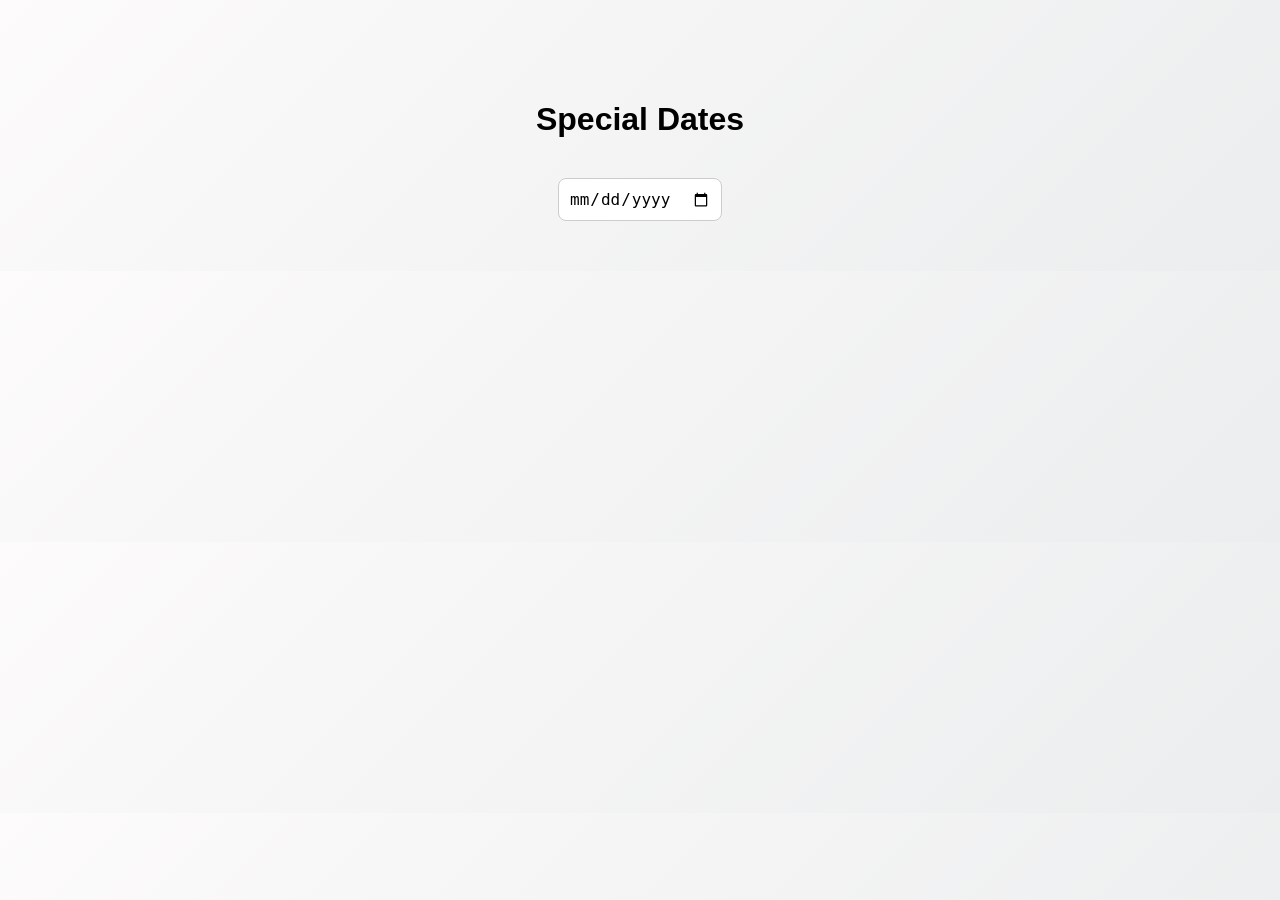
==== index.html @ 9dfaa996 "Confeti a tiempo y fecha en formato racional" ====
<!DOCTYPE html>
<html lang="en">
<head>
<meta charset="UTF-8">
<title>Special Dates</title>

<style>
    body {
        margin: 0;
        font-family: Arial, sans-serif;
        background: linear-gradient(135deg, #fdfbfb, #ebedee);
        display: flex;
        flex-direction: column;
        align-items: center;
        padding-top: 80px;
        text-align: center;
        overflow-x: hidden;
    }

    h1 {
        font-size: 32px;
        margin-bottom: 40px;
    }

    input {
        padding: 10px;
        font-size: 16px;
        border-radius: 8px;
        border: 1px solid #ccc;
    }

    #result {
        margin-top: 50px;
        max-width: 600px;
    }

    .celebration {
        margin-top: 30px;
        font-size: 18px;
        opacity: 0.7;
    }

    .big-day {
        font-size: 48px;
        font-weight: bold;
        margin: 15px 0;
    }

    .date {
        font-size: 20px;
        margin-bottom: 20px;
    }

    .section-title {
        margin-top: 40px;
        font-weight: bold;
        font-size: 18px;
        opacity: 0.7;
    }

    .item {
        margin: 8px 0;
        font-size: 16px;
    }

    /* Confetti */
    .confetti {
        position: fixed;
        width: 8px;
        height: 8px;
        background: red;
        top: -10px;
        animation: fall linear forwards;
    }

    @keyframes fall {
        to {
            transform: translateY(100vh) rotate(360deg);
        }
    }
</style>
</head>
<body>

<h1>Special Dates</h1>

<input type="date" id="dateInput">

<div id="result"></div>

<!-- Modal HTML -->
<div id="shareModal" style="display:none; position:fixed; top:0; left:0; width:100vw; height:100vh; 
    background: rgba(0,0,0,0.6); justify-content:center; align-items:center; z-index:9999;">
    <div style="background:white; padding:30px; border-radius:12px; max-width:400px; text-align:center; position:relative;">
        <h2>Share your special day!</h2>
        <p id="shareMessage" style="margin:15px 0; font-size:16px;"></p>
        <input id="shareLink" type="text" style="width:100%; padding:8px; font-size:14px;" readonly>
        <button id="copyBtn" style="margin-top:15px; padding:8px 16px;">Copy to clipboard</button>
        <button onclick="closeModal()" style="position:absolute; top:10px; right:10px; border:none; background:none; font-size:18px; cursor:pointer;">✖</button>
    </div>
</div>

<script>
const dateInput = document.getElementById("dateInput");
const result = document.getElementById("result");
const shareModal = document.getElementById("shareModal");
const shareMessage = document.getElementById("shareMessage");
const shareLink = document.getElementById("shareLink");
const copyBtn = document.getElementById("copyBtn");

const basePageLink = "https://victorreyesgit.github.io/Special_Dates/";

// Generar milestones
function generateMilestones() {
    let set = new Set();
    for (let i = 10; i <= 999999; i++) {
        const str = i.toString();
        if (i % 1000 === 0) set.add(i);
        if (/^(\d)\1+$/.test(str) && str[0] !== "9") set.add(i);
        if (str.length >=3 && "123456789".includes(str)) set.add(i);
    }
    return Array.from(set).sort((a,b)=>a-b);
}
const milestones = generateMilestones();

// Confetti animado
function launchConfetti() {
    for (let i = 0; i < 80; i++) {
        const conf = document.createElement("div");
        conf.className = "confetti";
        conf.style.left = Math.random()*100+"vw";
        conf.style.backgroundColor = `hsl(${Math.random()*360},100%,50%)`;
        conf.style.animationDuration = (Math.random()*3+2)+"s";
        document.body.appendChild(conf);
        setTimeout(()=>conf.remove(),5000);
    }
}

// Abrir modal de compartir
function openModal(days, date) {
    const url = `${basePageLink}?date=${date.toISOString().slice(0,10)}`;
    shareMessage.textContent = `I will reach ${days.toLocaleString()} days on ${date.toLocaleDateString("en-GB")}`;
    shareLink.value = url;
    shareModal.style.display = "flex";
}

// Cerrar modal
function closeModal() {
    shareModal.style.display = "none";
}

// Copiar al portapapeles
copyBtn.addEventListener("click", () => {
    const text = shareMessage.textContent + "\n" + shareLink.value;
    navigator.clipboard.writeText(text)
        .then(()=>alert("Copied to clipboard!"))
        .catch(()=>alert("Could not copy."));
});

// Función principal
function calculateAndShow(dateValue) {
    const baseDate = new Date(dateValue);
    const today = new Date();
    result.innerHTML = "";

    let futureMilestones = [];
    milestones.forEach(days => {
        const futureDate = new Date(baseDate);
        futureDate.setDate(baseDate.getDate() + days);
        if (futureDate > today) futureMilestones.push({days, date: futureDate});
    });

    futureMilestones.sort((a,b)=>a.date - b.date);
    if(futureMilestones.length===0){
        result.textContent="No upcoming special days found.";
        return;
    }

    const first = futureMilestones[0];
    const nextTen = futureMilestones.slice(1,11);
    const daysUntilFirst = Math.ceil((first.date - today)/(1000*60*60*24));

    result.innerHTML += `
        <div class="celebration">Your next special day is</div>
        <div class="big-day" style="cursor:pointer;" onclick="openModal(${first.days}, new Date('${first.date.toISOString()}'))">
            ${first.days.toLocaleString()} days
        </div>
        <div class="date">${first.date.toLocaleDateString("en-GB")} • in ${daysUntilFirst} days</div>
    `;

    if(nextTen.length>0){
        result.innerHTML += `<div class="section-title">Upcoming special dates</div>`;
        nextTen.forEach(item=>{
            const d = Math.ceil((item.date-today)/(1000*60*60*24));
            result.innerHTML += `
                <div class="item" style="cursor:pointer;" onclick="openModal(${item.days}, new Date('${item.date.toISOString()}'))">
                    ${item.days.toLocaleString()} days → ${item.date.toLocaleDateString("en-GB")} (in ${d} days)
                </div>
            `;
        });
    }

    // Confetti solo después de presionar Enter
    launchConfetti();
}

// Detectar Enter en input para calcular
dateInput.addEventListener("keydown", (e)=>{
    if(e.key === "Enter" && dateInput.value){
        calculateAndShow(dateInput.value);
    }
});

// Autocompletar desde URL
function getDateFromURL() {
    const params = new URLSearchParams(window.location.search);
    return params.get("date");
}

window.addEventListener("DOMContentLoaded", ()=>{
    const urlDate = getDateFromURL();
    if(urlDate){
        dateInput.value = urlDate; // rellena input
        // No calcular automáticamente: confetti solo al Enter
    }
});
</script>

</body>
</html>
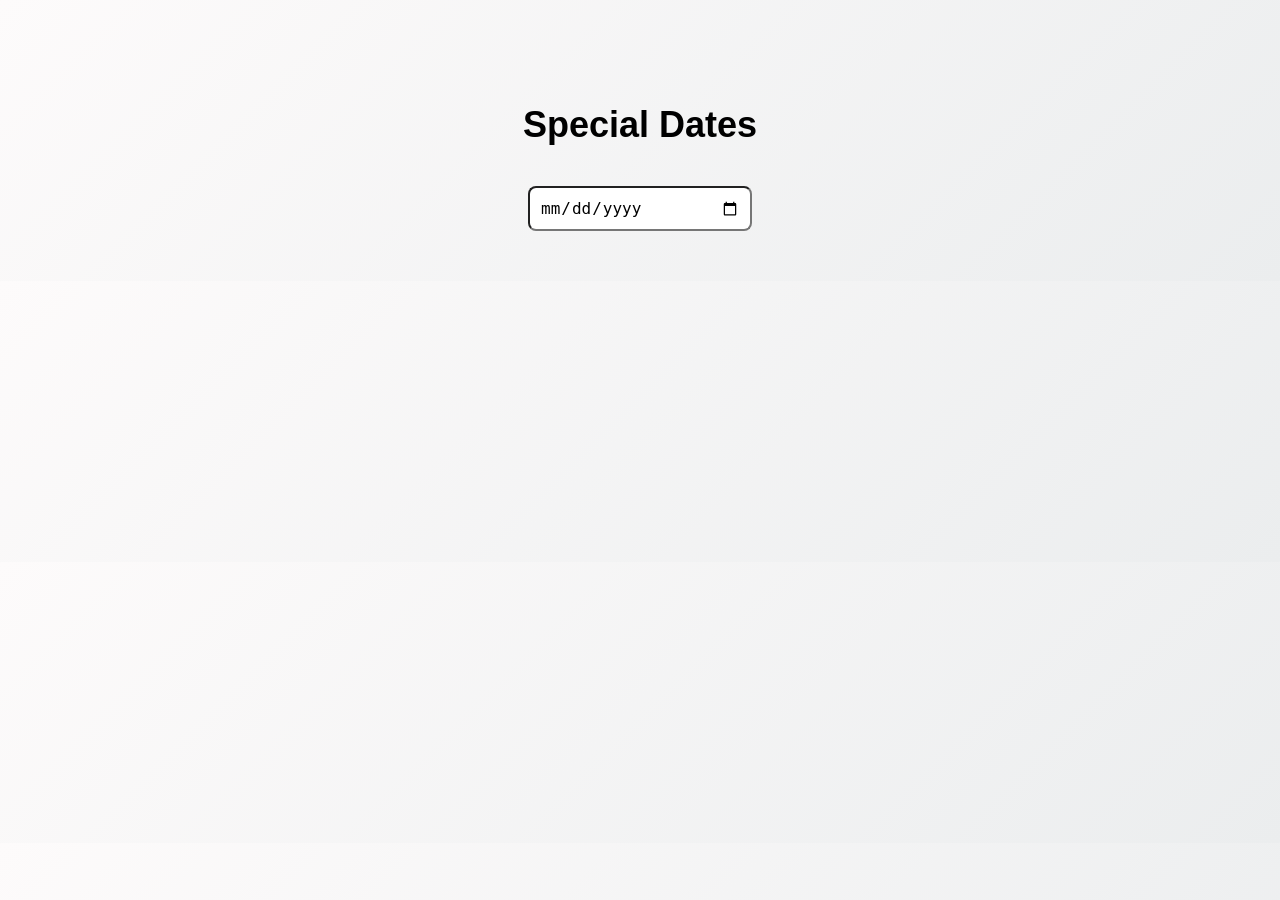
==== commit e0460653: "Movil de nuevo" ====
--- a/index.html
+++ b/index.html
@@ -5,79 +5,60 @@
 <title>Special Dates</title>
 
 <style>
-    body {
-        margin: 0;
-        font-family: Arial, sans-serif;
-        background: linear-gradient(135deg, #fdfbfb, #ebedee);
-        display: flex;
-        flex-direction: column;
-        align-items: center;
-        padding-top: 80px;
-        text-align: center;
-        overflow-x: hidden;
-    }
-
-    h1 {
-        font-size: 32px;
-        margin-bottom: 40px;
-    }
-
-    input {
-        padding: 10px;
-        font-size: 16px;
-        border-radius: 8px;
-        border: 1px solid #ccc;
-    }
-
-    #result {
-        margin-top: 50px;
-        max-width: 600px;
-    }
-
-    .celebration {
-        margin-top: 30px;
-        font-size: 18px;
-        opacity: 0.7;
-    }
-
-    .big-day {
-        font-size: 48px;
-        font-weight: bold;
-        margin: 15px 0;
-    }
-
-    .date {
-        font-size: 20px;
-        margin-bottom: 20px;
-    }
-
-    .section-title {
-        margin-top: 40px;
-        font-weight: bold;
-        font-size: 18px;
-        opacity: 0.7;
-    }
-
-    .item {
-        margin: 8px 0;
-        font-size: 16px;
-    }
-
-    /* Confetti */
-    .confetti {
-        position: fixed;
-        width: 8px;
-        height: 8px;
-        background: red;
-        top: -10px;
-        animation: fall linear forwards;
-    }
-
-    @keyframes fall {
-        to {
-            transform: translateY(100vh) rotate(360deg);
-        }
-    }
+body {
+    margin: 0;
+    font-family: Arial, sans-serif;
+    background: linear-gradient(135deg, #fdfbfb, #ebedee);
+    display: flex;
+    flex-direction: column;
+    align-items: center;
+    text-align: center;
+    overflow-x: hidden;
+    padding-top: 80px;
+}
+
+h1 {
+    margin-bottom: 40px;
+}
+
+/* Desktop */
+@media (min-width: 768px) {
+    h1 { font-size: 36px; }
+    input { padding: 10px; font-size: 16px; border-radius: 8px; width: 200px; }
+    .big-day { font-size: 48px; font-weight: bold; margin: 20px 0; }
+    .date { font-size: 20px; margin-bottom: 20px; }
+    .celebration { margin-top: 30px; font-size: 18px; opacity: 0.7; }
+    .section-title { margin-top: 40px; font-weight: bold; font-size: 18px; opacity: 0.7; }
+    .item { font-size: 16px; margin: 12px 0; } /* más espacio entre los items */
+    #calculateBtn { display: none; }
+}
+
+/* Mobile */
+@media (max-width: 767px) {
+    body { padding-top: 60px; }
+    h1 { font-size: 28px; margin-bottom: 30px; }
+    input { padding: 14px; font-size: 18px; width: 90%; border-radius: 10px; }
+    .big-day { font-size: 36px; font-weight: bold; margin: 18px 0; }
+    .date { font-size: 18px; margin-bottom: 18px; }
+    .celebration { margin-top: 25px; font-size: 16px; opacity: 0.7; }
+    .section-title { margin-top: 35px; font-weight: bold; font-size: 16px; opacity: 0.7; }
+    .item { font-size: 18px; margin: 16px 0; } /* más espacio en móvil */
+    #calculateBtn { 
+        display: block;
+        margin-top: 15px; 
+        padding: 12px 20px; 
+        font-size: 16px; 
+        border-radius: 10px; 
+        background: linear-gradient(90deg,#ffafbd,#ffc3a0);
+        border: none; 
+        cursor: pointer; 
+    }
+}
+
+/* Result & Confetti */
+#result { margin-top: 50px; max-width: 600px; }
+.confetti { position: fixed; width: 8px; height: 8px; top: -10px; animation: fall linear forwards; }
+@keyframes fall { to { transform: translateY(100vh) rotate(360deg); } }
 </style>
 </head>
 <body>
@@ -85,10 +66,10 @@
 <h1>Special Dates</h1>
 
 <input type="date" id="dateInput">
-
+<button id="calculateBtn">Calculate Special Days</button>
 <div id="result"></div>
 
-<!-- Modal HTML -->
+<!-- Modal -->
 <div id="shareModal" style="display:none; position:fixed; top:0; left:0; width:100vw; height:100vh; 
     background: rgba(0,0,0,0.6); justify-content:center; align-items:center; z-index:9999;">
     <div style="background:white; padding:30px; border-radius:12px; max-width:400px; text-align:center; position:relative;">
@@ -102,87 +83,81 @@
 
 <script>
 const dateInput = document.getElementById("dateInput");
+const calculateBtn = document.getElementById("calculateBtn");
 const result = document.getElementById("result");
 const shareModal = document.getElementById("shareModal");
 const shareMessage = document.getElementById("shareMessage");
 const shareLink = document.getElementById("shareLink");
 const copyBtn = document.getElementById("copyBtn");
-
 const basePageLink = "https://victorreyesgit.github.io/Special_Dates/";
+
+// Detectar móvil
+function isMobile() {
+    return /Android|webOS|iPhone|iPad|iPod|BlackBerry|IEMobile|Opera Mini/i.test(navigator.userAgent);
+}
 
 // Generar milestones
 function generateMilestones() {
     let set = new Set();
-    for (let i = 10; i <= 999999; i++) {
-        const str = i.toString();
-        if (i % 1000 === 0) set.add(i);
-        if (/^(\d)\1+$/.test(str) && str[0] !== "9") set.add(i);
-        if (str.length >=3 && "123456789".includes(str)) set.add(i);
+    for(let i=10;i<=999999;i++){
+        const str=i.toString();
+        if(i%1000===0) set.add(i);
+        if(/^(\d)\1+$/.test(str) && str[0]!=="9") set.add(i);
+        if(str.length>=3 && "123456789".includes(str)) set.add(i);
     }
     return Array.from(set).sort((a,b)=>a-b);
 }
 const milestones = generateMilestones();
 
-// Confetti animado
+// Confetti
 function launchConfetti() {
-    for (let i = 0; i < 80; i++) {
+    for(let i=0;i<80;i++){
         const conf = document.createElement("div");
-        conf.className = "confetti";
-        conf.style.left = Math.random()*100+"vw";
-        conf.style.backgroundColor = `hsl(${Math.random()*360},100%,50%)`;
-        conf.style.animationDuration = (Math.random()*3+2)+"s";
+        conf.className="confetti";
+        conf.style.left=Math.random()*100+"vw";
+        conf.style.backgroundColor=`hsl(${Math.random()*360},100%,50%)`;
+        conf.style.animationDuration=(Math.random()*3+2)+"s";
         document.body.appendChild(conf);
         setTimeout(()=>conf.remove(),5000);
     }
 }
 
-// Abrir modal de compartir
-function openModal(days, date) {
+// Modal
+function openModal(days,date){
     const url = `${basePageLink}?date=${date.toISOString().slice(0,10)}`;
     shareMessage.textContent = `I will reach ${days.toLocaleString()} days on ${date.toLocaleDateString("en-GB")}`;
     shareLink.value = url;
-    shareModal.style.display = "flex";
-}
-
-// Cerrar modal
-function closeModal() {
-    shareModal.style.display = "none";
-}
-
-// Copiar al portapapeles
-copyBtn.addEventListener("click", () => {
-    const text = shareMessage.textContent + "\n" + shareLink.value;
-    navigator.clipboard.writeText(text)
-        .then(()=>alert("Copied to clipboard!"))
-        .catch(()=>alert("Could not copy."));
+    shareModal.style.display="flex";
+}
+function closeModal(){ shareModal.style.display="none"; }
+copyBtn.addEventListener("click", ()=>{
+    const text = shareMessage.textContent+"\n"+shareLink.value;
+    navigator.clipboard.writeText(text).then(()=>alert("Copied to clipboard!")).catch(()=>alert("Could not copy."));
 });
 
-// Función principal
-function calculateAndShow(dateValue) {
-    const baseDate = new Date(dateValue);
-    const today = new Date();
-    result.innerHTML = "";
-
-    let futureMilestones = [];
-    milestones.forEach(days => {
-        const futureDate = new Date(baseDate);
-        futureDate.setDate(baseDate.getDate() + days);
-        if (futureDate > today) futureMilestones.push({days, date: futureDate});
+// Calcular y mostrar hitos
+function calculateAndShow(dateValue, showConfetti=true){
+    const baseDate=new Date(dateValue);
+    const today=new Date();
+    result.innerHTML="";
+
+    let futureMilestones=[];
+    milestones.forEach(days=>{
+        const futureDate=new Date(baseDate);
+        futureDate.setDate(baseDate.getDate()+days);
+        if(futureDate>today) futureMilestones.push({days,date:futureDate});
     });
 
-    futureMilestones.sort((a,b)=>a.date - b.date);
-    if(futureMilestones.length===0){
-        result.textContent="No upcoming special days found.";
-        return;
-    }
-
-    const first = futureMilestones[0];
-    const nextTen = futureMilestones.slice(1,11);
-    const daysUntilFirst = Math.ceil((first.date - today)/(1000*60*60*24));
-
-    result.innerHTML += `
+    futureMilestones.sort((a,b)=>a.date-b.date);
+    if(futureMilestones.length===0){ result.textContent="No upcoming special days found."; return; }
+
+    const first=futureMilestones[0];
+    const nextTen=futureMilestones.slice(1,11);
+    const daysUntilFirst=Math.ceil((first.date-today)/(1000*60*60*24));
+
+    result.innerHTML+=`
         <div class="celebration">Your next special day is</div>
-        <div class="big-day" style="cursor:pointer;" onclick="openModal(${first.days}, new Date('${first.date.toISOString()}'))">
+        <div class="big-day" style="cursor:pointer;" onclick="openModal(${first.days},new Date('${first.date.toISOString()}'))">
             ${first.days.toLocaleString()} days
         </div>
         <div class="date">${first.date.toLocaleDateString("en-GB")} • in ${daysUntilFirst} days</div>
@@ -200,31 +175,26 @@
         });
     }
 
-    // Confetti solo después de presionar Enter
-    launchConfetti();
-}
-
-// Detectar Enter en input para calcular
-dateInput.addEventListener("keydown", (e)=>{
-    if(e.key === "Enter" && dateInput.value){
-        calculateAndShow(dateInput.value);
-    }
-});
+    if(showConfetti) launchConfetti();
+}
+
+// Eventos
+if(isMobile()){
+    calculateBtn.style.display="block";
+    calculateBtn.addEventListener("click", ()=>{ if(dateInput.value) calculateAndShow(dateInput.value,false); });
+}else{
+    dateInput.addEventListener("keydown",(e)=>{ if(e.key==="Enter" && dateInput.value) calculateAndShow(dateInput.value,true); });
+}
 
 // Autocompletar desde URL
-function getDateFromURL() {
-    const params = new URLSearchParams(window.location.search);
+function getDateFromURL(){
+    const params=new URLSearchParams(window.location.search);
     return params.get("date");
 }
-
-window.addEventListener("DOMContentLoaded", ()=>{
-    const urlDate = getDateFromURL();
-    if(urlDate){
-        dateInput.value = urlDate; // rellena input
-        // No calcular automáticamente: confetti solo al Enter
-    }
+window.addEventListener("DOMContentLoaded",()=>{
+    const urlDate=getDateFromURL();
+    if(urlDate) dateInput.value=urlDate; // no calcular automáticamente
 });
 </script>
-
 </body>
 </html>
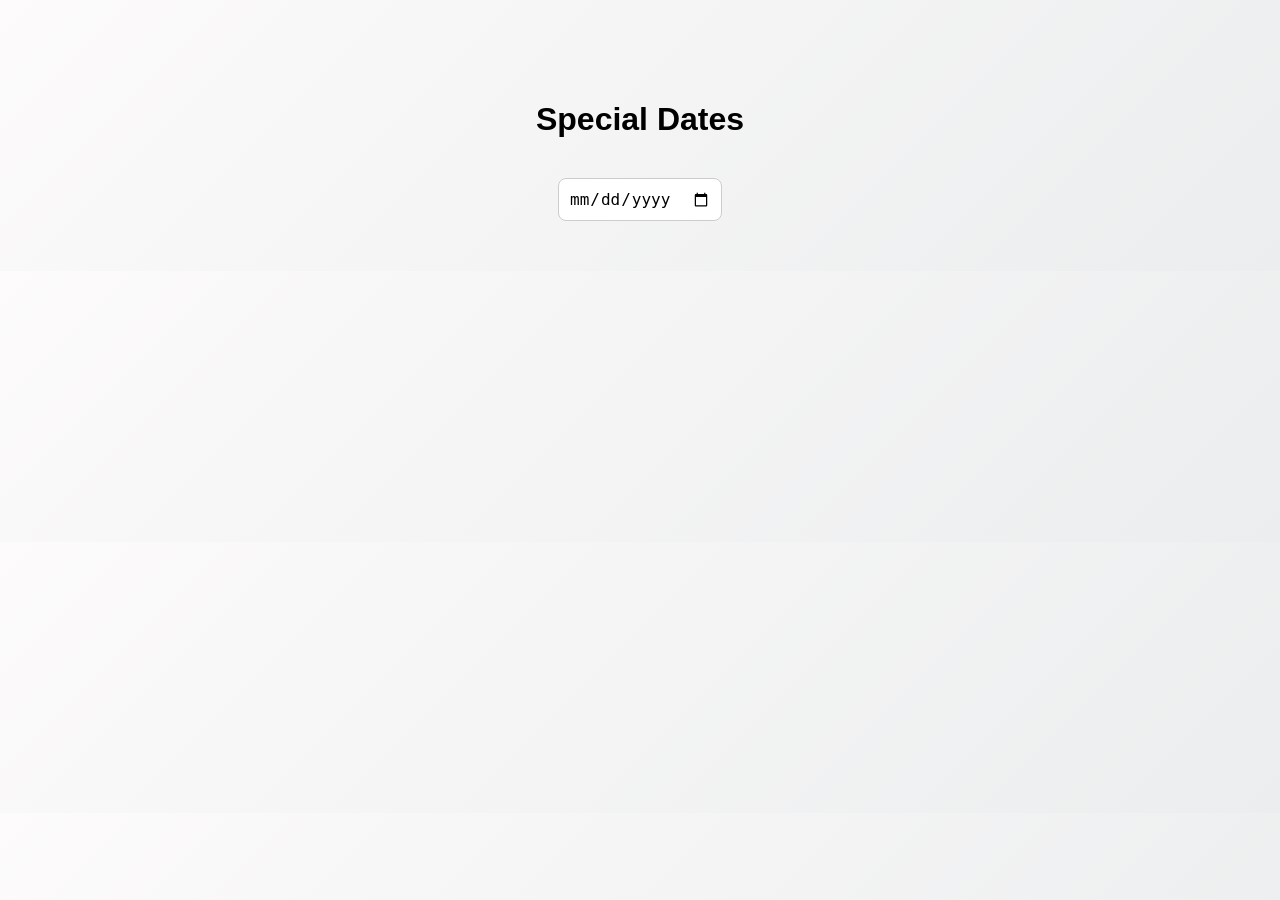
==== commit 35a434f9: "Volvemos" ====
--- a/index.html
+++ b/index.html
@@ -5,60 +5,79 @@
 <title>Special Dates</title>
 
 <style>
-body {
-    margin: 0;
-    font-family: Arial, sans-serif;
-    background: linear-gradient(135deg, #fdfbfb, #ebedee);
-    display: flex;
-    flex-direction: column;
-    align-items: center;
-    text-align: center;
-    overflow-x: hidden;
-    padding-top: 80px;
-}
-
-h1 {
-    margin-bottom: 40px;
-}
-
-/* Desktop */
-@media (min-width: 768px) {
-    h1 { font-size: 36px; }
-    input { padding: 10px; font-size: 16px; border-radius: 8px; width: 200px; }
-    .big-day { font-size: 48px; font-weight: bold; margin: 20px 0; }
-    .date { font-size: 20px; margin-bottom: 20px; }
-    .celebration { margin-top: 30px; font-size: 18px; opacity: 0.7; }
-    .section-title { margin-top: 40px; font-weight: bold; font-size: 18px; opacity: 0.7; }
-    .item { font-size: 16px; margin: 12px 0; } /* más espacio entre los items */
-    #calculateBtn { display: none; }
-}
-
-/* Mobile */
-@media (max-width: 767px) {
-    body { padding-top: 60px; }
-    h1 { font-size: 28px; margin-bottom: 30px; }
-    input { padding: 14px; font-size: 18px; width: 90%; border-radius: 10px; }
-    .big-day { font-size: 36px; font-weight: bold; margin: 18px 0; }
-    .date { font-size: 18px; margin-bottom: 18px; }
-    .celebration { margin-top: 25px; font-size: 16px; opacity: 0.7; }
-    .section-title { margin-top: 35px; font-weight: bold; font-size: 16px; opacity: 0.7; }
-    .item { font-size: 18px; margin: 16px 0; } /* más espacio en móvil */
-    #calculateBtn { 
-        display: block;
-        margin-top: 15px; 
-        padding: 12px 20px; 
-        font-size: 16px; 
-        border-radius: 10px; 
-        background: linear-gradient(90deg,#ffafbd,#ffc3a0);
-        border: none; 
-        cursor: pointer; 
-    }
-}
-
-/* Result & Confetti */
-#result { margin-top: 50px; max-width: 600px; }
-.confetti { position: fixed; width: 8px; height: 8px; top: -10px; animation: fall linear forwards; }
-@keyframes fall { to { transform: translateY(100vh) rotate(360deg); } }
+    body {
+        margin: 0;
+        font-family: Arial, sans-serif;
+        background: linear-gradient(135deg, #fdfbfb, #ebedee);
+        display: flex;
+        flex-direction: column;
+        align-items: center;
+        padding-top: 80px;
+        text-align: center;
+        overflow-x: hidden;
+    }
+
+    h1 {
+        font-size: 32px;
+        margin-bottom: 40px;
+    }
+
+    input {
+        padding: 10px;
+        font-size: 16px;
+        border-radius: 8px;
+        border: 1px solid #ccc;
+    }
+
+    #result {
+        margin-top: 50px;
+        max-width: 600px;
+    }
+
+    .celebration {
+        margin-top: 30px;
+        font-size: 18px;
+        opacity: 0.7;
+    }
+
+    .big-day {
+        font-size: 48px;
+        font-weight: bold;
+        margin: 15px 0;
+    }
+
+    .date {
+        font-size: 20px;
+        margin-bottom: 20px;
+    }
+
+    .section-title {
+        margin-top: 40px;
+        font-weight: bold;
+        font-size: 18px;
+        opacity: 0.7;
+    }
+
+    .item {
+        margin: 8px 0;
+        font-size: 16px;
+    }
+
+    /* Confetti */
+    .confetti {
+        position: fixed;
+        width: 8px;
+        height: 8px;
+        background: red;
+        top: -10px;
+        animation: fall linear forwards;
+    }
+
+    @keyframes fall {
+        to {
+            transform: translateY(100vh) rotate(360deg);
+        }
+    }
 </style>
 </head>
 <body>
@@ -66,10 +85,10 @@
 <h1>Special Dates</h1>
 
 <input type="date" id="dateInput">
-<button id="calculateBtn">Calculate Special Days</button>
+
 <div id="result"></div>
 
-<!-- Modal -->
+<!-- Modal HTML -->
 <div id="shareModal" style="display:none; position:fixed; top:0; left:0; width:100vw; height:100vh; 
     background: rgba(0,0,0,0.6); justify-content:center; align-items:center; z-index:9999;">
     <div style="background:white; padding:30px; border-radius:12px; max-width:400px; text-align:center; position:relative;">
@@ -83,81 +102,87 @@
 
 <script>
 const dateInput = document.getElementById("dateInput");
-const calculateBtn = document.getElementById("calculateBtn");
 const result = document.getElementById("result");
 const shareModal = document.getElementById("shareModal");
 const shareMessage = document.getElementById("shareMessage");
 const shareLink = document.getElementById("shareLink");
 const copyBtn = document.getElementById("copyBtn");
+
 const basePageLink = "https://victorreyesgit.github.io/Special_Dates/";
-
-// Detectar móvil
-function isMobile() {
-    return /Android|webOS|iPhone|iPad|iPod|BlackBerry|IEMobile|Opera Mini/i.test(navigator.userAgent);
-}
 
 // Generar milestones
 function generateMilestones() {
     let set = new Set();
-    for(let i=10;i<=999999;i++){
-        const str=i.toString();
-        if(i%1000===0) set.add(i);
-        if(/^(\d)\1+$/.test(str) && str[0]!=="9") set.add(i);
-        if(str.length>=3 && "123456789".includes(str)) set.add(i);
+    for (let i = 10; i <= 999999; i++) {
+        const str = i.toString();
+        if (i % 1000 === 0) set.add(i);
+        if (/^(\d)\1+$/.test(str) && str[0] !== "9") set.add(i);
+        if (str.length >=3 && "123456789".includes(str)) set.add(i);
     }
     return Array.from(set).sort((a,b)=>a-b);
 }
 const milestones = generateMilestones();
 
-// Confetti
+// Confetti animado
 function launchConfetti() {
-    for(let i=0;i<80;i++){
+    for (let i = 0; i < 80; i++) {
         const conf = document.createElement("div");
-        conf.className="confetti";
-        conf.style.left=Math.random()*100+"vw";
-        conf.style.backgroundColor=`hsl(${Math.random()*360},100%,50%)`;
-        conf.style.animationDuration=(Math.random()*3+2)+"s";
+        conf.className = "confetti";
+        conf.style.left = Math.random()*100+"vw";
+        conf.style.backgroundColor = `hsl(${Math.random()*360},100%,50%)`;
+        conf.style.animationDuration = (Math.random()*3+2)+"s";
         document.body.appendChild(conf);
         setTimeout(()=>conf.remove(),5000);
     }
 }
 
-// Modal
-function openModal(days,date){
+// Abrir modal de compartir
+function openModal(days, date) {
     const url = `${basePageLink}?date=${date.toISOString().slice(0,10)}`;
     shareMessage.textContent = `I will reach ${days.toLocaleString()} days on ${date.toLocaleDateString("en-GB")}`;
     shareLink.value = url;
-    shareModal.style.display="flex";
-}
-function closeModal(){ shareModal.style.display="none"; }
-copyBtn.addEventListener("click", ()=>{
-    const text = shareMessage.textContent+"\n"+shareLink.value;
-    navigator.clipboard.writeText(text).then(()=>alert("Copied to clipboard!")).catch(()=>alert("Could not copy."));
+    shareModal.style.display = "flex";
+}
+
+// Cerrar modal
+function closeModal() {
+    shareModal.style.display = "none";
+}
+
+// Copiar al portapapeles
+copyBtn.addEventListener("click", () => {
+    const text = shareMessage.textContent + "\n" + shareLink.value;
+    navigator.clipboard.writeText(text)
+        .then(()=>alert("Copied to clipboard!"))
+        .catch(()=>alert("Could not copy."));
 });
 
-// Calcular y mostrar hitos
-function calculateAndShow(dateValue, showConfetti=true){
-    const baseDate=new Date(dateValue);
-    const today=new Date();
-    result.innerHTML="";
-
-    let futureMilestones=[];
-    milestones.forEach(days=>{
-        const futureDate=new Date(baseDate);
-        futureDate.setDate(baseDate.getDate()+days);
-        if(futureDate>today) futureMilestones.push({days,date:futureDate});
+// Función principal
+function calculateAndShow(dateValue) {
+    const baseDate = new Date(dateValue);
+    const today = new Date();
+    result.innerHTML = "";
+
+    let futureMilestones = [];
+    milestones.forEach(days => {
+        const futureDate = new Date(baseDate);
+        futureDate.setDate(baseDate.getDate() + days);
+        if (futureDate > today) futureMilestones.push({days, date: futureDate});
     });
 
-    futureMilestones.sort((a,b)=>a.date-b.date);
-    if(futureMilestones.length===0){ result.textContent="No upcoming special days found."; return; }
-
-    const first=futureMilestones[0];
-    const nextTen=futureMilestones.slice(1,11);
-    const daysUntilFirst=Math.ceil((first.date-today)/(1000*60*60*24));
-
-    result.innerHTML+=`
+    futureMilestones.sort((a,b)=>a.date - b.date);
+    if(futureMilestones.length===0){
+        result.textContent="No upcoming special days found.";
+        return;
+    }
+
+    const first = futureMilestones[0];
+    const nextTen = futureMilestones.slice(1,11);
+    const daysUntilFirst = Math.ceil((first.date - today)/(1000*60*60*24));
+
+    result.innerHTML += `
         <div class="celebration">Your next special day is</div>
-        <div class="big-day" style="cursor:pointer;" onclick="openModal(${first.days},new Date('${first.date.toISOString()}'))">
+        <div class="big-day" style="cursor:pointer;" onclick="openModal(${first.days}, new Date('${first.date.toISOString()}'))">
             ${first.days.toLocaleString()} days
         </div>
         <div class="date">${first.date.toLocaleDateString("en-GB")} • in ${daysUntilFirst} days</div>
@@ -175,26 +200,44 @@
         });
     }
 
-    if(showConfetti) launchConfetti();
-}
-
-// Eventos
+    // Confetti solo después de presionar Enter
+    launchConfetti();
+}
+
+// Detectar Enter en input para calcular
+dateInput.addEventListener("keydown", (e)=>{
+    if(e.key === "Enter" && dateInput.value){
+        calculateAndShow(dateInput.value);
+    }
+});
+// Detecta si estamos en móvil (no escritorio)
+function isMobile() {
+    return /Android|webOS|iPhone|iPad|iPod|BlackBerry|IEMobile|Opera Mini/i.test(navigator.userAgent);
+}
+
+// Ejecutar solo en móviles
 if(isMobile()){
-    calculateBtn.style.display="block";
-    calculateBtn.addEventListener("click", ()=>{ if(dateInput.value) calculateAndShow(dateInput.value,false); });
-}else{
-    dateInput.addEventListener("keydown",(e)=>{ if(e.key==="Enter" && dateInput.value) calculateAndShow(dateInput.value,true); });
+    dateInput.addEventListener("change", ()=>{
+        if(dateInput.value){
+            calculateAndShow(dateInput.value, false); // confetti opcional
+        }
+    });
 }
 
 // Autocompletar desde URL
-function getDateFromURL(){
-    const params=new URLSearchParams(window.location.search);
+function getDateFromURL() {
+    const params = new URLSearchParams(window.location.search);
     return params.get("date");
 }
-window.addEventListener("DOMContentLoaded",()=>{
-    const urlDate=getDateFromURL();
-    if(urlDate) dateInput.value=urlDate; // no calcular automáticamente
+
+window.addEventListener("DOMContentLoaded", ()=>{
+    const urlDate = getDateFromURL();
+    if(urlDate){
+        dateInput.value = urlDate; // rellena input
+        // No calcular automáticamente: confetti solo al Enter
+    }
 });
 </script>
+
 </body>
 </html>
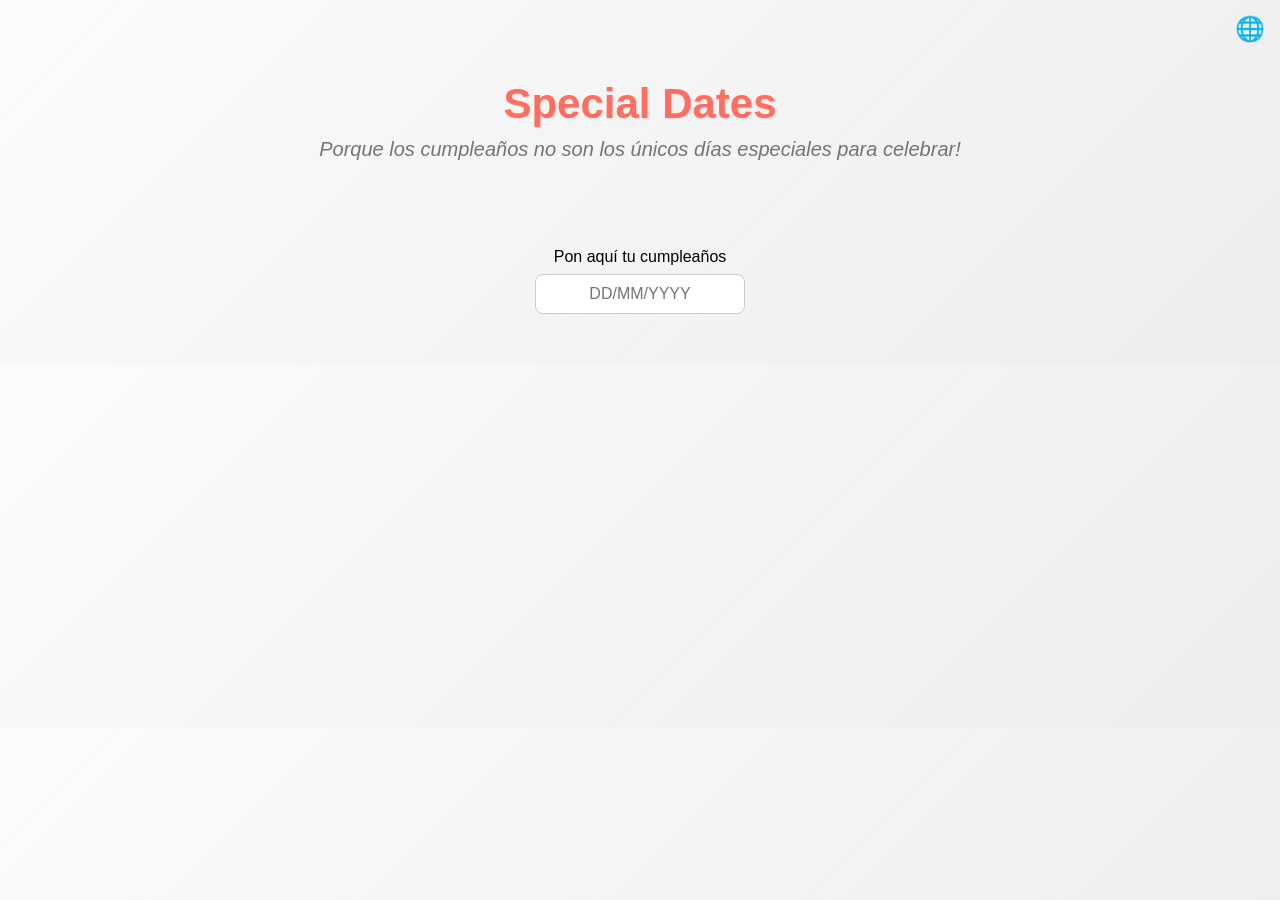
==== commit 99b45eaa: "Español e Ingles" ====
--- a/index.html
+++ b/index.html
@@ -1,243 +1,59 @@
 <!DOCTYPE html>
 <html lang="en">
 <head>
-<meta charset="UTF-8">
-<title>Special Dates</title>
-
-<style>
-    body {
-        margin: 0;
-        font-family: Arial, sans-serif;
-        background: linear-gradient(135deg, #fdfbfb, #ebedee);
-        display: flex;
-        flex-direction: column;
-        align-items: center;
-        padding-top: 80px;
-        text-align: center;
-        overflow-x: hidden;
-    }
-
-    h1 {
-        font-size: 32px;
-        margin-bottom: 40px;
-    }
-
-    input {
-        padding: 10px;
-        font-size: 16px;
-        border-radius: 8px;
-        border: 1px solid #ccc;
-    }
-
-    #result {
-        margin-top: 50px;
-        max-width: 600px;
-    }
-
-    .celebration {
-        margin-top: 30px;
-        font-size: 18px;
-        opacity: 0.7;
-    }
-
-    .big-day {
-        font-size: 48px;
-        font-weight: bold;
-        margin: 15px 0;
-    }
-
-    .date {
-        font-size: 20px;
-        margin-bottom: 20px;
-    }
-
-    .section-title {
-        margin-top: 40px;
-        font-weight: bold;
-        font-size: 18px;
-        opacity: 0.7;
-    }
-
-    .item {
-        margin: 8px 0;
-        font-size: 16px;
-    }
-
-    /* Confetti */
-    .confetti {
-        position: fixed;
-        width: 8px;
-        height: 8px;
-        background: red;
-        top: -10px;
-        animation: fall linear forwards;
-    }
-
-    @keyframes fall {
-        to {
-            transform: translateY(100vh) rotate(360deg);
-        }
-    }
-</style>
+    <meta charset="UTF-8">
+    <title>Special Dates</title>
+    <link rel="stylesheet" href="style.css">
 </head>
 <body>
 
-<h1>Special Dates</h1>
+    <!-- ==========================
+         HEADER
+    ========================== -->
+    <header>
+        <h1 class="title">Special Dates</h1>
+        <h2 class="subtitle">Because birthdays are not the only special days to celebrate!</h2>
 
-<input type="date" id="dateInput">
+        <!-- Language toggle with flags -->
+        <div id="langIcon" class="lang-icon">
+            🌐
+            <div id="langMenu" class="lang-menu">
+                <img src="flags/en.png" alt="English" data-lang="en">
+                <img src="flags/es.png" alt="Español" data-lang="es">
+            </div>
+        </div>
+    </header>
 
-<div id="result"></div>
+    <!-- ==========================
+         INPUT DE FECHA
+    ========================== -->
+    <div class="input-container">
+        <label class="input-label" for="dateInput">Enter your birthday</label>
+        <input type="text" id="dateInput" placeholder="DD/MM/YYYY">
+    </div>
 
-<!-- Modal HTML -->
-<div id="shareModal" style="display:none; position:fixed; top:0; left:0; width:100vw; height:100vh; 
-    background: rgba(0,0,0,0.6); justify-content:center; align-items:center; z-index:9999;">
-    <div style="background:white; padding:30px; border-radius:12px; max-width:400px; text-align:center; position:relative;">
-        <h2>Share your special day!</h2>
-        <p id="shareMessage" style="margin:15px 0; font-size:16px;"></p>
-        <input id="shareLink" type="text" style="width:100%; padding:8px; font-size:14px;" readonly>
-        <button id="copyBtn" style="margin-top:15px; padding:8px 16px;">Copy to clipboard</button>
-        <button onclick="closeModal()" style="position:absolute; top:10px; right:10px; border:none; background:none; font-size:18px; cursor:pointer;">✖</button>
+    <!-- ==========================
+         RESULTADOS
+    ========================== -->
+    <div id="result"></div>
+
+    <!-- ==========================
+         MODAL DE COMPARTIR
+    ========================== -->
+    <div id="shareModal" class="modal">
+        <div class="modal-content">
+            <h2>Share your special day!</h2>
+            <p id="shareMessage"></p>
+            <input id="shareLink" type="text" readonly>
+            <button id="copyBtn">Copy to clipboard</button>
+            <button onclick="closeModal()">✖</button>
+        </div>
     </div>
-</div>
 
-<script>
-const dateInput = document.getElementById("dateInput");
-const result = document.getElementById("result");
-const shareModal = document.getElementById("shareModal");
-const shareMessage = document.getElementById("shareMessage");
-const shareLink = document.getElementById("shareLink");
-const copyBtn = document.getElementById("copyBtn");
-
-const basePageLink = "https://victorreyesgit.github.io/Special_Dates/";
-
-// Generar milestones
-function generateMilestones() {
-    let set = new Set();
-    for (let i = 10; i <= 999999; i++) {
-        const str = i.toString();
-        if (i % 1000 === 0) set.add(i);
-        if (/^(\d)\1+$/.test(str) && str[0] !== "9") set.add(i);
-        if (str.length >=3 && "123456789".includes(str)) set.add(i);
-    }
-    return Array.from(set).sort((a,b)=>a-b);
-}
-const milestones = generateMilestones();
-
-// Confetti animado
-function launchConfetti() {
-    for (let i = 0; i < 80; i++) {
-        const conf = document.createElement("div");
-        conf.className = "confetti";
-        conf.style.left = Math.random()*100+"vw";
-        conf.style.backgroundColor = `hsl(${Math.random()*360},100%,50%)`;
-        conf.style.animationDuration = (Math.random()*3+2)+"s";
-        document.body.appendChild(conf);
-        setTimeout(()=>conf.remove(),5000);
-    }
-}
-
-// Abrir modal de compartir
-function openModal(days, date) {
-    const url = `${basePageLink}?date=${date.toISOString().slice(0,10)}`;
-    shareMessage.textContent = `I will reach ${days.toLocaleString()} days on ${date.toLocaleDateString("en-GB")}`;
-    shareLink.value = url;
-    shareModal.style.display = "flex";
-}
-
-// Cerrar modal
-function closeModal() {
-    shareModal.style.display = "none";
-}
-
-// Copiar al portapapeles
-copyBtn.addEventListener("click", () => {
-    const text = shareMessage.textContent + "\n" + shareLink.value;
-    navigator.clipboard.writeText(text)
-        .then(()=>alert("Copied to clipboard!"))
-        .catch(()=>alert("Could not copy."));
-});
-
-// Función principal
-function calculateAndShow(dateValue) {
-    const baseDate = new Date(dateValue);
-    const today = new Date();
-    result.innerHTML = "";
-
-    let futureMilestones = [];
-    milestones.forEach(days => {
-        const futureDate = new Date(baseDate);
-        futureDate.setDate(baseDate.getDate() + days);
-        if (futureDate > today) futureMilestones.push({days, date: futureDate});
-    });
-
-    futureMilestones.sort((a,b)=>a.date - b.date);
-    if(futureMilestones.length===0){
-        result.textContent="No upcoming special days found.";
-        return;
-    }
-
-    const first = futureMilestones[0];
-    const nextTen = futureMilestones.slice(1,11);
-    const daysUntilFirst = Math.ceil((first.date - today)/(1000*60*60*24));
-
-    result.innerHTML += `
-        <div class="celebration">Your next special day is</div>
-        <div class="big-day" style="cursor:pointer;" onclick="openModal(${first.days}, new Date('${first.date.toISOString()}'))">
-            ${first.days.toLocaleString()} days
-        </div>
-        <div class="date">${first.date.toLocaleDateString("en-GB")} • in ${daysUntilFirst} days</div>
-    `;
-
-    if(nextTen.length>0){
-        result.innerHTML += `<div class="section-title">Upcoming special dates</div>`;
-        nextTen.forEach(item=>{
-            const d = Math.ceil((item.date-today)/(1000*60*60*24));
-            result.innerHTML += `
-                <div class="item" style="cursor:pointer;" onclick="openModal(${item.days}, new Date('${item.date.toISOString()}'))">
-                    ${item.days.toLocaleString()} days → ${item.date.toLocaleDateString("en-GB")} (in ${d} days)
-                </div>
-            `;
-        });
-    }
-
-    // Confetti solo después de presionar Enter
-    launchConfetti();
-}
-
-// Detectar Enter en input para calcular
-dateInput.addEventListener("keydown", (e)=>{
-    if(e.key === "Enter" && dateInput.value){
-        calculateAndShow(dateInput.value);
-    }
-});
-// Detecta si estamos en móvil (no escritorio)
-function isMobile() {
-    return /Android|webOS|iPhone|iPad|iPod|BlackBerry|IEMobile|Opera Mini/i.test(navigator.userAgent);
-}
-
-// Ejecutar solo en móviles
-if(isMobile()){
-    dateInput.addEventListener("change", ()=>{
-        if(dateInput.value){
-            calculateAndShow(dateInput.value, false); // confetti opcional
-        }
-    });
-}
-
-// Autocompletar desde URL
-function getDateFromURL() {
-    const params = new URLSearchParams(window.location.search);
-    return params.get("date");
-}
-
-window.addEventListener("DOMContentLoaded", ()=>{
-    const urlDate = getDateFromURL();
-    if(urlDate){
-        dateInput.value = urlDate; // rellena input
-        // No calcular automáticamente: confetti solo al Enter
-    }
-});
-</script>
+    <!-- ==========================
+         SCRIPT JS EXTERNO
+    ========================== -->
+    <script src="script.js"></script>
 
 </body>
 </html>
--- a/style.css
+++ b/style.css
@@ -0,0 +1,214 @@
+/* ==========================
+   GENERAL
+========================== */
+body {
+    margin: 0;
+    font-family: Arial, sans-serif;
+    background: linear-gradient(135deg, #fdfbfb, #ebedee);
+    display: flex;
+    flex-direction: column;
+    align-items: center;
+    padding-top: 80px;
+    text-align: center;
+    overflow-x: hidden;
+}
+
+/* ==========================
+   HEADER
+========================== */
+header {
+    margin-bottom: 40px;
+}
+
+.title {
+    font-size: 42px;
+    font-weight: bold;
+    color: #ff6f61;
+    text-shadow: 1px 1px 2px rgba(0,0,0,0.1);
+    margin: 0;
+}
+
+.subtitle {
+    font-size: 20px;
+    font-weight: normal;
+    color: #555;
+    font-style: italic;
+    opacity: 0.8;
+    margin-top: 10px;
+}
+
+/* ==========================
+   INPUT
+========================== */
+.input-container {
+    margin-top: 30px;
+    display: flex;
+    flex-direction: column;
+    align-items: center;
+}
+
+.input-label {
+    font-size: 16px;
+    margin-bottom: 8px;
+}
+
+#dateInput {
+    padding: 10px 14px;
+    font-size: 16px;
+    border-radius: 8px;
+    border: 1px solid #ccc;
+    width: 180px;
+    text-align: center;
+}
+
+/* ==========================
+   RESULTADOS
+========================== */
+#result {
+    margin-top: 50px;
+    max-width: 600px;
+}
+
+.celebration {
+    margin-top: 30px;
+    font-size: 18px;
+    opacity: 0.7;
+}
+
+.big-day {
+    font-size: 48px;
+    font-weight: bold;
+    margin: 15px 0;
+    cursor: pointer;
+    color: #ff6f61;
+}
+
+.date {
+    font-size: 20px;
+    margin-bottom: 20px;
+}
+
+.section-title {
+    margin-top: 40px;
+    font-weight: bold;
+    font-size: 18px;
+    opacity: 0.7;
+}
+
+.item {
+    margin: 12px 0; /* más espacio entre fechas */
+    font-size: 16px;
+    cursor: pointer;
+}
+
+/* ==========================
+   MODAL DE COMPARTIR
+========================== */
+.modal {
+    display: none;
+    position: fixed;
+    top:0;
+    left:0;
+    width:100vw;
+    height:100vh;
+    background: rgba(0,0,0,0.6);
+    justify-content: center;
+    align-items: center;
+    z-index: 9999;
+}
+
+.modal-content {
+    background:white;
+    padding:30px;
+    border-radius:12px;
+    max-width:400px;
+    text-align:center;
+    position: relative;
+}
+
+.modal-content input {
+    width: 100%;
+    padding: 8px;
+    font-size: 14px;
+    margin: 10px 0;
+}
+
+.modal-content button {
+    padding: 8px 16px;
+    margin-top: 10px;
+    cursor: pointer;
+}
+
+.modal-content button[onclick] {
+    position: absolute;
+    top:10px;
+    right:10px;
+    border:none;
+    background:none;
+    font-size:18px;
+}
+
+/* ==========================
+   CONFETTI
+========================== */
+.confetti {
+    position: fixed;
+    width: 8px;
+    height: 8px;
+    top: -10px;
+    animation: fall linear forwards;
+    border-radius: 50%;
+}
+
+@keyframes fall {
+    to {
+        transform: translateY(100vh) rotate(360deg);
+    }
+}
+
+/* ==========================
+   SELECTOR DE IDIOMA CON BANDERAS
+========================== */
+.lang-icon {
+    position: fixed;
+    top: 15px;
+    right: 15px;
+    cursor: pointer;
+    z-index: 999;
+    font-size: 24px;
+}
+
+.lang-menu {
+    display: none;
+    position: absolute;
+    top: 30px;
+    right: 0;
+    background: white;
+    border: 1px solid #ccc;
+    border-radius: 8px;
+    padding: 5px;
+    box-shadow: 0 2px 10px rgba(0,0,0,0.2);
+}
+
+.lang-menu img {
+    width: 30px;
+    height: 20px;
+    margin: 3px;
+    cursor: pointer;
+    border-radius: 3px;
+}
+
+.lang-icon:hover .lang-menu {
+    display: block;
+}
+
+/* ==========================
+   ADAPTATIVO MÓVIL
+========================== */
+@media (max-width: 767px) {
+    .title { font-size: 32px; }
+    .subtitle { font-size: 16px; }
+    #dateInput { width: 140px; }
+    .big-day { font-size: 36px; }
+    .item { font-size: 14px; margin: 8px 0; }
+}
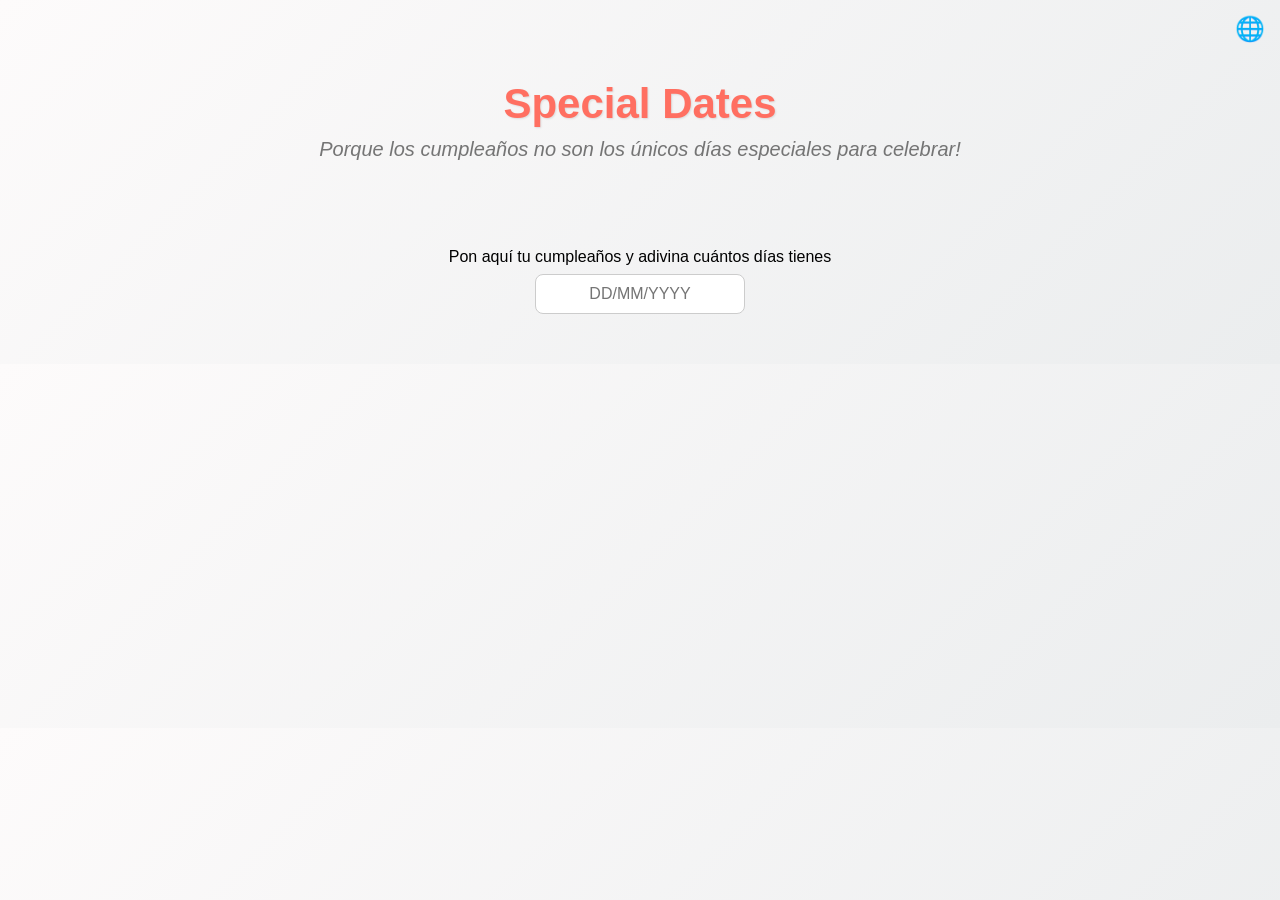
==== commit f9c72d61: "Terminado?" ====
--- a/index.html
+++ b/index.html
@@ -1,7 +1,7 @@
 <!DOCTYPE html>
 <html lang="en">
 <head>
-    <meta charset="UTF-8">
+    <meta name="viewport" content="width=device-width, initial-scale=1">
     <title>Special Dates</title>
     <link rel="stylesheet" href="style.css">
 </head>
@@ -28,7 +28,9 @@
          INPUT DE FECHA
     ========================== -->
     <div class="input-container">
-        <label class="input-label" for="dateInput">Enter your birthday</label>
+        <label class="input-label" for="dateInput">
+            Enter your birthday and guess how many days you've lived
+        </label>
         <input type="text" id="dateInput" placeholder="DD/MM/YYYY">
     </div>
 
--- a/style.css
+++ b/style.css
@@ -206,9 +206,20 @@
    ADAPTATIVO MÓVIL
 ========================== */
 @media (max-width: 767px) {
-    .title { font-size: 32px; }
-    .subtitle { font-size: 16px; }
-    #dateInput { width: 140px; }
-    .big-day { font-size: 36px; }
-    .item { font-size: 14px; margin: 8px 0; }
+    body {
+        padding-top: 30px; /* antes 80px */
+    }
+    .title {
+        font-size: 32px; /* reducir tamaño */
+    }
+    .subtitle {
+        font-size: 16px;
+    }
+    #dateInput {
+        width: 90%; /* que no quede demasiado pequeño */
+    }
+    #result {
+        margin-top: 30px; /* menos espacio superior */
+        max-width: 95%; /* ocupar casi todo el ancho */
+    }
 }
